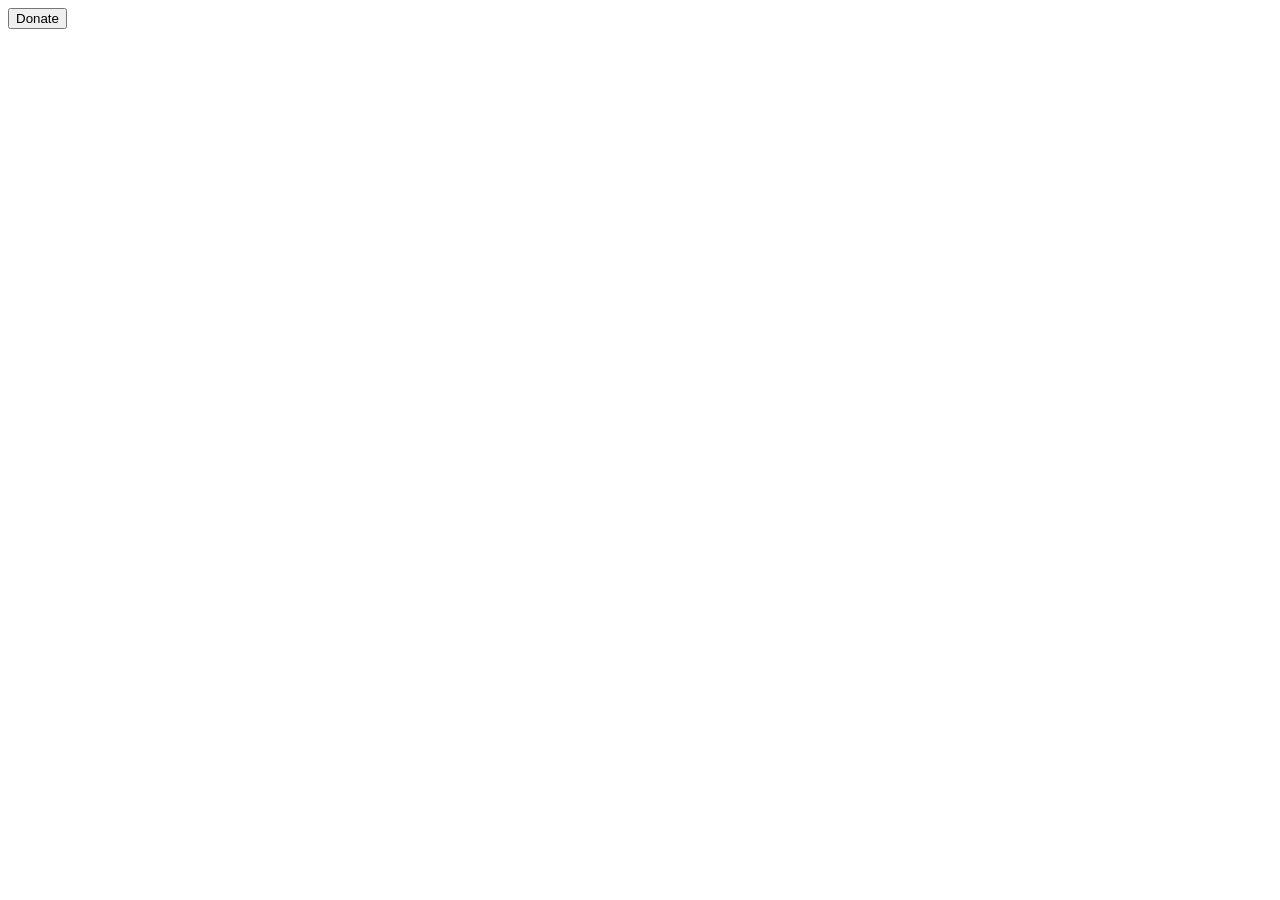
==== donate.html @ c840d212 "first commit" ====
<!DOCTYPE html>
<html>
<head>
  <meta charset="UTF-8">
  
  <style>
    
    
      
   

    
    .modal {
      background-image:url("back.jpeg");
      background-size:cover;
      display: none;
      position: fixed;
      z-index: 1000;
      left: 0;
      top: 0;
      width: 100%;
      height: 100%;
      background-color: rgba(0,0,0,0.6);
      justify-content: center;
      align-items: center;
    }

    
    .modal-content {
      background-color: white;
      padding: 20px;
      border-radius: 10px;
      text-align: center;
      width: 300px;
    }
    .payment-option {
      display: block;
      background-color: #1976d2;
      color: white;
      padding: 12px;
      margin: 10px 0;
      border-radius: 6px;
      text-decoration: none;
      font-size: 16px;
      transition: background-color 0.3s;
    }
    .payment-option:hover {
      background-color: #125aa3;
    }

    
    .close-btn {
      background-color: #ccc;
      padding: 8px 14px;
      border: none;
      border-radius: 6px;
      cursor: pointer;
      margin-top: 10px;
    }
    .close-btn:hover {
      background-color: #aaa;
    }
  </style>
</head>
<body>

<button class="donate-btn" onclick="openModal()">Donate</button>


<div class="modal" id="paymentModal">
  <div class="modal-content">
    <h2>Select Payment Method</h2>
    <a href="https://www.paypal.com/donate" class="payment-option">PayPal</a>
    <a href="https://yourwebsite.com/credit-card-payment" class="payment-option">Credit Card</a>
    <a href="https://yourwebsite.com/debit-card-payment" class="payment-option">Debit Card</a>
    <button class="close-btn" onclick="closeModal()">Cancel</button>
  </div>
</div>

<script>
function openModal() {
  document.getElementById("paymentModal").style.display = "flex";
}
function closeModal() {
  document.getElementById("paymentModal").style.display = "none";
}
</script>

</body>
</html>
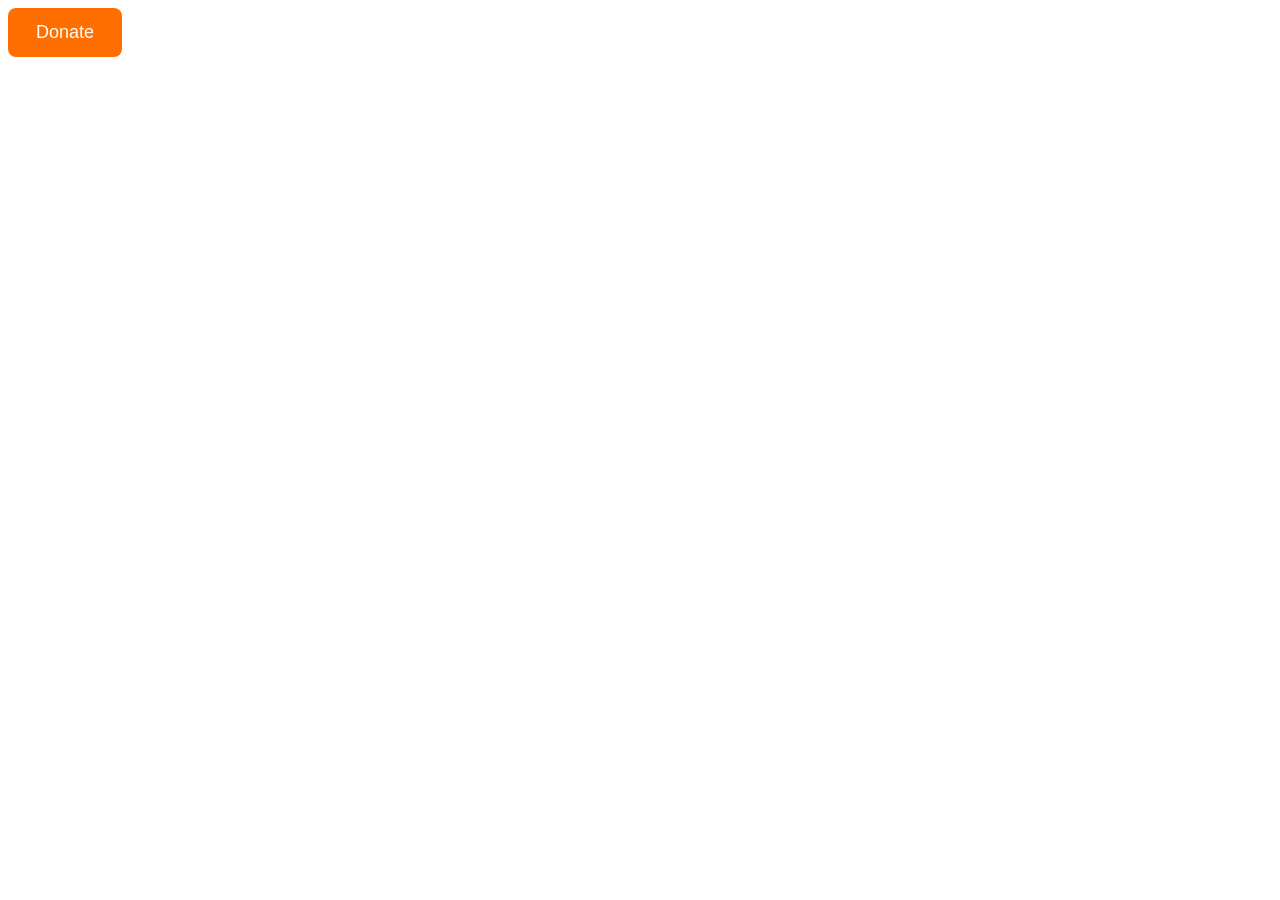
==== commit 33c756f6: "your message" ====
--- a/donate.html
+++ b/donate.html
@@ -4,11 +4,24 @@
   <meta charset="UTF-8">
   
   <style>
-    
-    
-      
-   
-
+    .center-container{
+        text-align:center;
+        
+    }
+    .donate-btn {
+     
+      background-color: #ff6f00;
+      color: white;
+      border: none;
+      padding: 14px 28px;
+      font-size: 18px;
+      border-radius: 8px;
+      cursor: pointer;
+      transition: background-color 0.3s;
+    }
+    .donate-btn:hover {
+      background-color: #e65c00;
+    }
     
     .modal {
       background-image:url("back.jpeg");
